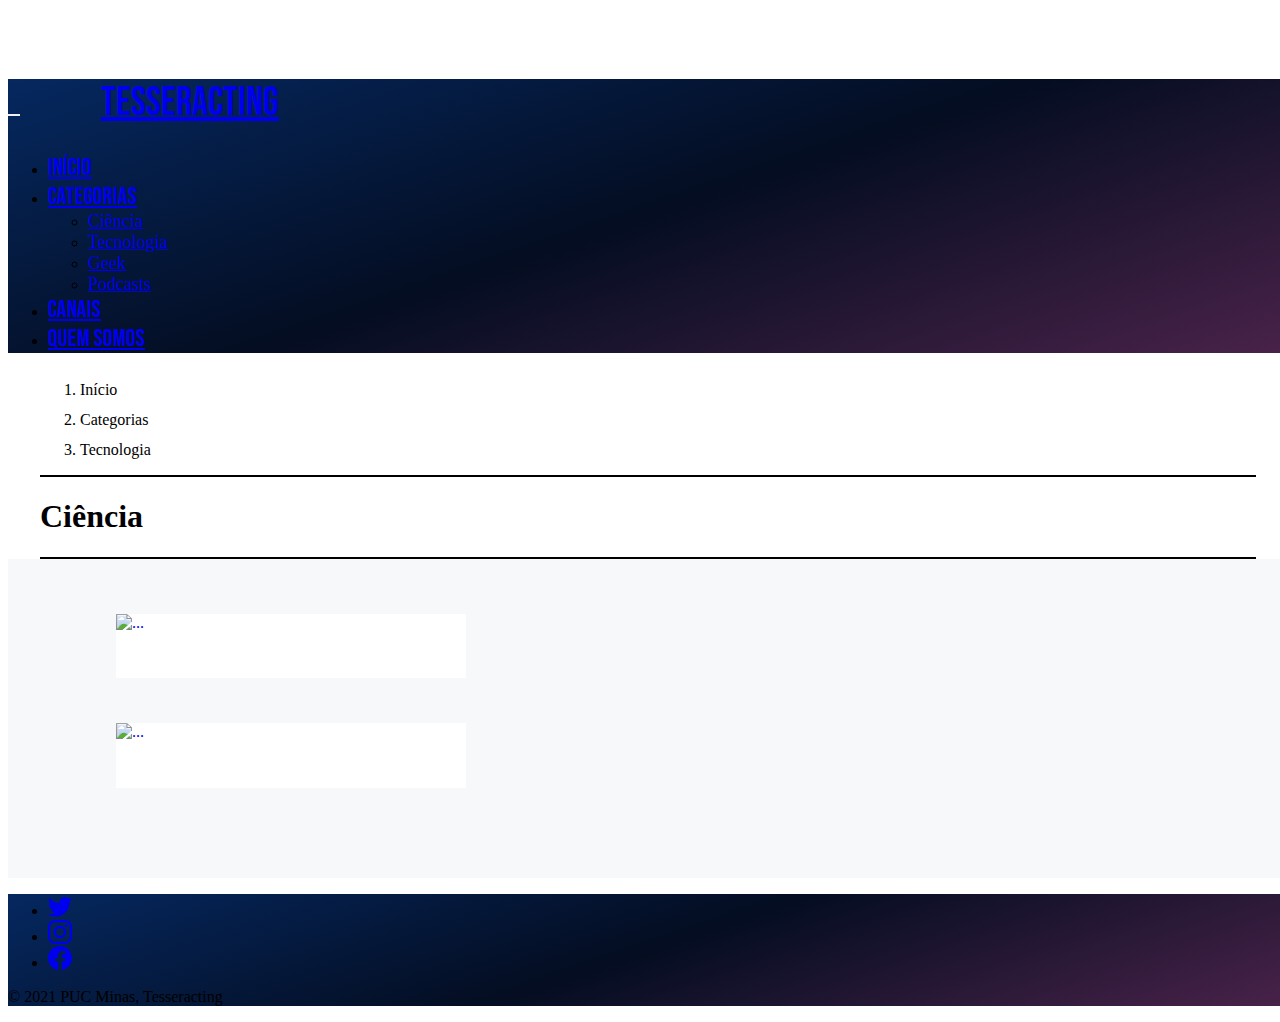
==== src/pages/CatCie.html @ fe3eee91 "Criação das páginas restantes de "Categorias", adição de "Últimas Notícias" na homepage e linkagem d" ====
<!doctype html>
<html lang="pt-br">

<head>
    <!-- Required meta tags -->
    <meta charset="utf-8">
    <meta name="viewport" content="width=device-width, initial-scale=1">

    <!-- Bootstrap CSS -->
    <link href="https://cdn.jsdelivr.net/npm/bootstrap@5.0.2/dist/css/bootstrap.min.css" rel="stylesheet"
        integrity="sha384-EVSTQN3/azprG1Anm3QDgpJLIm9Nao0Yz1ztcQTwFspd3yD65VohhpuuCOmLASjC" crossorigin="anonymous">
    <link rel="stylesheet" href="../style.css">

    <link rel="preconnect" href="https://fonts.googleapis.com">
    <link rel="preconnect" href="https://fonts.gstatic.com" crossorigin>
    <link href="https://fonts.googleapis.com/css2?family=Bebas+Neue&display=swap" rel="stylesheet">

    <script src="../scripts/scripts-pages/CatCie.js"></script>

    <title>Tesseracting - Ciência</title>
</head>

<body style="width: 100%;">

     <!--Inicio Header-->

  <div class="nav-all">
    <div class="row">
      <nav class="navbar navbar-expand-lg navbar-dark bg-dark fixed-top" id="custom-navbar">
        <button class="navbar-toggler ms-3" type="button" data-bs-toggle="collapse" data-bs-target="#navbarNav"
          aria-controls="navbarNav" aria-expanded="false" aria-label="Toggle navigation" style="border: none;">
          <span class="navbar-toggler-icon"></span>
        </button>
        <a class="navbar-brand" href="#"
          style="font-family: 'Bebas Neue', cursive; font-size: 250%; padding-left: 6%;">Tesseracting</a>
        <div class="collapse navbar-collapse" id="navbarNav" style="padding-right: 10%;">
          <ul class="navbar-nav col-sm-12 col-md-12 pb-2 d-flex justify-content-center" style="padding-top: 10px;">
            <li class="nav-item active">
              <a class="nav-link text-light" href="../index.html">Início</a>
            </li>
            <li class="nav-item">
              <div class="dropdown">
                <a href="#" class="nav-link text-light" role="button" id="dropdownMenuLink" data-bs-toggle="dropdown"
                  aria-expanded="false">
                  Categorias
                </a>

                <ul class="dropdown-menu" aria-labelledby="dropdownMenuLink">
                  <li><a class="dropdown-item" href="CatCie.html">Ciência</a></li>
                  <li><a class="dropdown-item" href="CatTec.html">Tecnologia</a></li>
                  <li><a class="dropdown-item" href="CatGeek.html">Geek</a></li>
                  <li><a class="dropdown-item" href="CatPod.html">Podcasts</a></li>
                </ul>
              </div>
            </li>
            <li class="nav-item">
              <a class="nav-link text-light" href="#">Canais</a>
            </li>
            <li class="nav-item">
              <a class="nav-link text-light" href="QuemSomos.html">Quem somos</a>
            </li>
          </ul>
        </div>
      </nav>
    </div>
  </div>

  <!--Fim Header-->

        <div class="container-fluid col-md-12 bg-light">
            <div class="row col-md-12">
                <nav class="trilha" style="--bs-breadcrumb-divider: '>>'; " aria-label="breadcrumb">
                    <ol class="breadcrumb fs-6">
                        <li class="breadcrumb-item active">Início</li>
                        <li class="breadcrumb-item active" aria-current="page">Categorias</li>
                        <li class="breadcrumb-item active" aria-current="page">Tecnologia</li>
                    </ol>
                </nav>
                <div class="titulo-cat">
                    <h1>Ciência</h1>
                </div>
            </div>
        </div>

        <div class="container-fluid col-12 bg-light">
            <div class="row col-md-12" id="news">
            </div>
        </div>
    </div>

  <!-- Social Footer -->
  <section class="social-footer">
    <svg xmlns="http://www.w3.org/2000/svg" style="display: none;">
      <symbol id="bootstrap" viewBox="0 0 118 94">
      <title>Bootstrap</title>
      <path fill-rule="evenodd" clip-rule="evenodd" d="M24.509 0c-6.733 0-11.715 5.893-11.492 12.284.214 6.14-.064 14.092-2.066 20.577C8.943 39.365 5.547 43.485 0 44.014v5.972c5.547.529 8.943 4.649 10.951 11.153 2.002 6.485 2.28 14.437 2.066 20.577C12.794 88.106 17.776 94 24.51 94H93.5c6.733 0 11.714-5.893 11.491-12.284-.214-6.14.064-14.092 2.066-20.577 2.009-6.504 5.396-10.624 10.943-11.153v-5.972c-5.547-.529-8.934-4.649-10.943-11.153-2.002-6.484-2.28-14.437-2.066-20.577C105.214 5.894 100.233 0 93.5 0H24.508zM80 57.863C80 66.663 73.436 72 62.543 72H44a2 2 0 01-2-2V24a2 2 0 012-2h18.437c9.083 0 15.044 4.92 15.044 12.474 0 5.302-4.01 10.049-9.119 10.88v.277C75.317 46.394 80 51.21 80 57.863zM60.521 28.34H49.948v14.934h8.905c6.884 0 10.68-2.772 10.68-7.727 0-4.643-3.264-7.207-9.012-7.207zM49.948 49.2v16.458H60.91c7.167 0 10.964-2.876 10.964-8.281 0-5.406-3.903-8.178-11.425-8.178H49.948z"></path>
      </symbol>
      <symbol id="facebook" viewBox="0 0 16 16">
      <path d="M16 8.049c0-4.446-3.582-8.05-8-8.05C3.58 0-.002 3.603-.002 8.05c0 4.017 2.926 7.347 6.75 7.951v-5.625h-2.03V8.05H6.75V6.275c0-2.017 1.195-3.131 3.022-3.131.876 0 1.791.157 1.791.157v1.98h-1.009c-.993 0-1.303.621-1.303 1.258v1.51h2.218l-.354 2.326H9.25V16c3.824-.604 6.75-3.934 6.75-7.951z"/>
      </symbol>
      <symbol id="instagram" viewBox="0 0 16 16">
        <path d="M8 0C5.829 0 5.556.01 4.703.048 3.85.088 3.269.222 2.76.42a3.917 3.917 0 0 0-1.417.923A3.927 3.927 0 0 0 .42 2.76C.222 3.268.087 3.85.048 4.7.01 5.555 0 5.827 0 8.001c0 2.172.01 2.444.048 3.297.04.852.174 1.433.372 1.942.205.526.478.972.923 1.417.444.445.89.719 1.416.923.51.198 1.09.333 1.942.372C5.555 15.99 5.827 16 8 16s2.444-.01 3.298-.048c.851-.04 1.434-.174 1.943-.372a3.916 3.916 0 0 0 1.416-.923c.445-.445.718-.891.923-1.417.197-.509.332-1.09.372-1.942C15.99 10.445 16 10.173 16 8s-.01-2.445-.048-3.299c-.04-.851-.175-1.433-.372-1.941a3.926 3.926 0 0 0-.923-1.417A3.911 3.911 0 0 0 13.24.42c-.51-.198-1.092-.333-1.943-.372C10.443.01 10.172 0 7.998 0h.003zm-.717 1.442h.718c2.136 0 2.389.007 3.232.046.78.035 1.204.166 1.486.275.373.145.64.319.92.599.28.28.453.546.598.92.11.281.24.705.275 1.485.039.843.047 1.096.047 3.231s-.008 2.389-.047 3.232c-.035.78-.166 1.203-.275 1.485a2.47 2.47 0 0 1-.599.919c-.28.28-.546.453-.92.598-.28.11-.704.24-1.485.276-.843.038-1.096.047-3.232.047s-2.39-.009-3.233-.047c-.78-.036-1.203-.166-1.485-.276a2.478 2.478 0 0 1-.92-.598 2.48 2.48 0 0 1-.6-.92c-.109-.281-.24-.705-.275-1.485-.038-.843-.046-1.096-.046-3.233 0-2.136.008-2.388.046-3.231.036-.78.166-1.204.276-1.486.145-.373.319-.64.599-.92.28-.28.546-.453.92-.598.282-.11.705-.24 1.485-.276.738-.034 1.024-.044 2.515-.045v.002zm4.988 1.328a.96.96 0 1 0 0 1.92.96.96 0 0 0 0-1.92zm-4.27 1.122a4.109 4.109 0 1 0 0 8.217 4.109 4.109 0 0 0 0-8.217zm0 1.441a2.667 2.667 0 1 1 0 5.334 2.667 2.667 0 0 1 0-5.334z"/>
      </symbol>
      <symbol id="twitter" viewBox="0 0 16 16">
      <path d="M5.026 15c6.038 0 9.341-5.003 9.341-9.334 0-.14 0-.282-.006-.422A6.685 6.685 0 0 0 16 3.542a6.658 6.658 0 0 1-1.889.518 3.301 3.301 0 0 0 1.447-1.817 6.533 6.533 0 0 1-2.087.793A3.286 3.286 0 0 0 7.875 6.03a9.325 9.325 0 0 1-6.767-3.429 3.289 3.289 0 0 0 1.018 4.382A3.323 3.323 0 0 1 .64 6.575v.045a3.288 3.288 0 0 0 2.632 3.218 3.203 3.203 0 0 1-.865.115 3.23 3.23 0 0 1-.614-.057 3.283 3.283 0 0 0 3.067 2.277A6.588 6.588 0 0 1 .78 13.58a6.32 6.32 0 0 1-.78-.045A9.344 9.344 0 0 0 5.026 15z"/>
      </symbol>
    </svg>
  </section> 

  <!--Footer -->
  <section class="footer">
    <div class="container-larger bg-dark">
    <footer class="py-3 my-0">
      <ul class="nav justify-content-center  pb-0 mb-3">
        <li class="ms-3"><a class="text-muted" href="#"><svg class="bi" width="24" height="24"><use xlink:href="#twitter"/></svg></a></li>
        <li class="ms-3"><a class="text-muted" href="#"><svg class="bi" width="24" height="24"><use xlink:href="#instagram"/></svg></a></li>
        <li class="ms-3"><a class="text-muted" href="#"><svg class="bi" width="24" height="24"><use xlink:href="#facebook"/></svg></a></li>
      </ul>
      <p class="text-center text-muted">&copy; 2021 PUC Minas, Tesseracting</p>
    </footer>
    </div>
  </section>

    <!-- Option 1: Bootstrap Bundle with Popper -->
    <script src="https://cdn.jsdelivr.net/npm/bootstrap@5.0.2/dist/js/bootstrap.bundle.min.js"
        integrity="sha384-MrcW6ZMFYlzcLA8Nl+NtUVF0sA7MsXsP1UyJoMp4YLEuNSfAP+JcXn/tWtIaxVXM"
        crossorigin="anonymous"></script>

    <!-- Option 2: Separate Popper and Bootstrap JS -->

    <!--
    <script src="https://cdn.jsdelivr.net/npm/@popperjs/core@2.9.2/dist/umd/popper.min.js" integrity="sha384-IQsoLXl5PILFhosVNubq5LC7Qb9DXgDA9i+tQ8Zj3iwWAwPtgFTxbJ8NT4GN1R8p" crossorigin="anonymous"></script>
    <script src="https://cdn.jsdelivr.net/npm/bootstrap@5.0.2/dist/js/bootstrap.min.js" integrity="sha384-cVKIPhGWiC2Al4u+LWgxfKTRIcfu0JTxR+EQDz/bgldoEyl4H0zUF0QKbrJ0EcQF" crossorigin="anonymous"></script>
    -->
</body>

</html>
---- src/style.css ----
body {
    margin-top: 79px;
}

.bg-dark{
    background: rgb(5,40,96) !important;
    background: linear-gradient(161deg, rgba(5,40,96,1) 0%, rgba(4,13,33,1) 50%, rgba(73,34,73,1) 100%)!important;
}

#navbg {
    background: linear-gradient(161deg, rgba(5,40,96,1) 0%, rgba(4,13, 33,1) 50%, rgba(73,34,73,1) 100%) !important;
    width: 100%;
}

.header {
    display: flex;
    height: 18vh;
    justify-content: center;
    align-items: flex-end;
    margin-bottom: 20px;
}

.carousel-item:before {
    content:'';
    position: absolute;
    left: 0; 
    top:0;
    width: 100%; 
    height: 100%;
    background: -webkit-linear-gradient(top, rgba(0,47,75,0.5) 0%,rgba(0, 0, 0, 0.11) 100%); 
}

.card-group-home {
    display: flex;
    justify-content: center;
    float: none;
    margin: 0px;
    padding: 30px;
}

#card-home {
    width: 350px; 
    background-color: #FFF;
    margin: 30px;
    border: none;
    box-shadow: 11px 9px 9px rgba(0, 0, 0, 0.219);
}

#card-inner-home {
    justify-content: center;
}

#card-home:hover, #card-home:active {
    transition: 0.5s;
    transform: scale(1.04);
    box-shadow: 11px 9px 9px rgba(73,34,73,1);
}

#latest-news-card:hover, #latest-news-card:active {
    transition: 0.5s;
    transform: scale(1.01);
    box-shadow: 11px 9px 9px rgba(5, 67, 96, 0.705);    
}

#latest-news {
    display: flex;
    justify-content: left;
    margin: 10px 5px;
}

#latest-news-card {
    box-shadow: 11px 9px 9px rgba(0, 0, 0, 0.219);
}

#latest-news-break h1 {
    font-size: 1.6em;    
}

.nav-all {
    width: 100%;
    background: rgb(5,40,96);
    background: linear-gradient(161deg, rgba(5,40,96,1) 0%, rgba(4,13, 33,1) 50%, rgba(73,34,73,1) 100%) !important;
}

.titulo-cat {
    display: block;
    margin: auto;
    padding-left: 0px;
    width: 95%; 
    border-top-width: 2px; 
    border-top-style: solid; 
    border-top-color: black; 
    border-bottom-width: 2px; border-bottom-style: solid; border-bottom-color: black;     
}

.mb-2 {
    margin-bottom: 0rem!important;
}

.mt-2 {
    margin-top: 0rem!important;
}

.row {
    --bs-gutter-x: 0rem;
}


@media only screen and (max-width: 575px) {
    body {
        margin-top: 0px;
    }

    .header {
      display: none;
    }

    #custom-navbar {
        position: relative;
    }
    
    ul {
        margin-left: 4%;
        margin-top: 3%;
    }

    .navbar-brand {
        width: 70%;
    }

    #carouselExampleCaptions {
        display: none;
    }

    .card {
        display: flex;
        margin: auto; 
        float: none; 
        min-width: 19rem;
    }

    #card-body {
        padding: 10px;
    }

    #img-background {
        border-width: 0px;
        border-radius: 0px;
    }

    .card-group-home {
        display: block;
        margin: auto;  
        justify-content: center;  
        padding: 30px 30px 1px 30px;
    }

    #card-home {
        width: 10em;
        margin: 0px 0px 50px 0px;        
    }

    #latest-news {
        justify-content: center;
        width: 80%;
        margin: auto;
    }

    #latest-news-card {
        margin: 30px 0px;
        min-height: 350px ;
    }

    #latest-news-card h5 {
        padding: 5px 5px 5px 0px;
    }

    #latest-news-card p {
        padding: 20px 20px 20px 0px;
    }
}


.nav-link {
    font-size: 150%;
    font-family: 'Bebas Neue', cursive;
}

.dropdown-item{
    font-size: 18px;
}

.card {
    background-color: transparent;
}

body {
    overflow-x: hidden;
    overflow-y: scroll;
}

#img-background {
    border-width: 0px;
    border-color: transparent;
    border-style: solid;
}

.img-principal {
    border-radius: 10px;
    width: 100%;
}

.social-media {
    margin-inline: 20px;
}

.trilha {
    width: 95%;
    margin: auto;
    padding: 0px;
}

.breadcrumb-item {
    padding-top: 12px;
}

#hrefcard {
    text-decoration: none;
}

#card-cat {
    text-align: center;
    padding-top: 10px;
    padding-bottom: 10px;
}

#card:hover, #card:active {
    transition: 0.5s;
    transform: scale(1.04);
    box-shadow: 11px 9px 9px rgb(73,34,73,1);
}

#news {
    padding: 45px 80px 45px 80px;
    background-color: #F7F8F9;
    justify-content: center;
}

#card {
    width: 350px; 
    background-color: #FFF;
    margin: 10px 39px 45px 28px;
    padding: 0px;
}

.card-title {
    font-size: 1.1rem;
    text-align: left;
    color: #000;
    font-weight: 700;
    padding: 0px;
}

.card-text {
    font-size: 1rem;
    text-align: left;
    color: #000;
    padding: 7px 0px 10px 0px;
    font-family: 'Bebas Neue', cursive;
}

.cor-especial{
    color: darkslateblue;
}

.botao-color-especial {
    background-color: darkslateblue;
    color: white;
}

.borda-color-especial {
    border-color: darkslateblue;
    
}

.card-posicao-img{
    object-fit:cover;
    height: 120px;
}

.card-posicao-img-sobre{
   object-fit:cover;
    height: 120px; 
    
}
.card-largura{
    max-width: 12rem;
    font-size: small;
    text-align: center;
}


.b-example-divider {
    height: 3rem;
    background-color: rgba(0, 0, 0, .1);
    border: solid rgba(0, 0, 0, .15);
    border-width: 1px 0;
    box-shadow: inset 0 .5em 1.5em rgba(0, 0, 0, .1), inset 0 .125em .5em rgba(0, 0, 0, .15);
  }
  
  .bi {
    vertical-align: -.125em;
    fill: currentColor;
  }
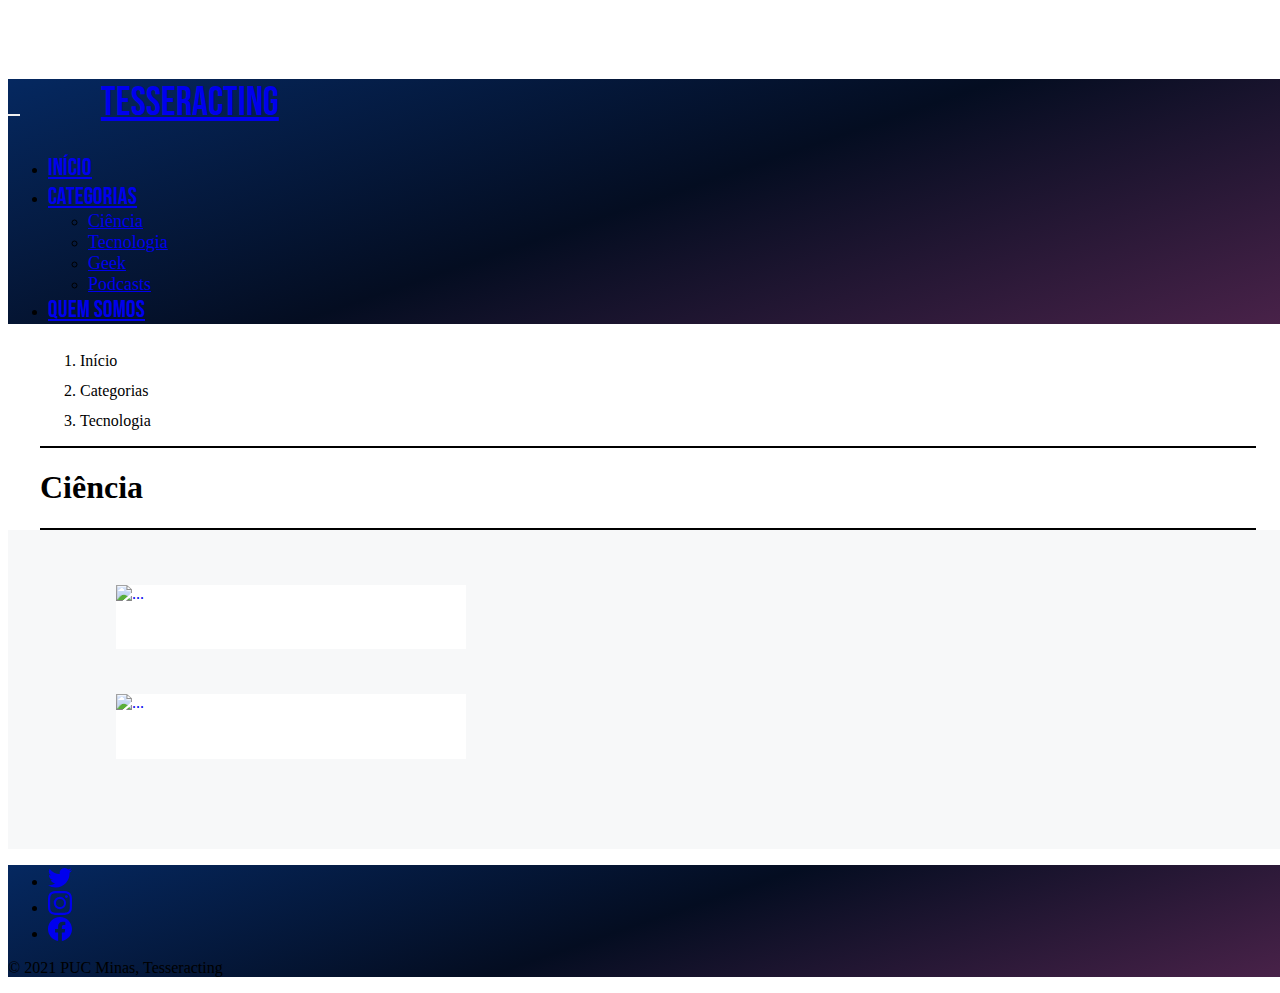
==== commit 744ce1a8: "Retirada_canais" ====
--- a/src/pages/CatCie.html
+++ b/src/pages/CatCie.html
@@ -52,9 +52,6 @@
                   <li><a class="dropdown-item" href="CatPod.html">Podcasts</a></li>
                 </ul>
               </div>
-            </li>
-            <li class="nav-item">
-              <a class="nav-link text-light" href="#">Canais</a>
             </li>
             <li class="nav-item">
               <a class="nav-link text-light" href="QuemSomos.html">Quem somos</a>
--- a/src/style.css
+++ b/src/style.css
@@ -178,6 +178,10 @@
     #latest-news-card p {
         padding: 20px 20px 20px 0px;
     }
+
+    #latest-news-break h1 {
+        font-size: 1.8em;    
+    }
 }
 
 
@@ -218,6 +222,7 @@
     width: 95%;
     margin: auto;
     padding: 0px;
+    margin-top: 10px;
 }
 
 .breadcrumb-item {
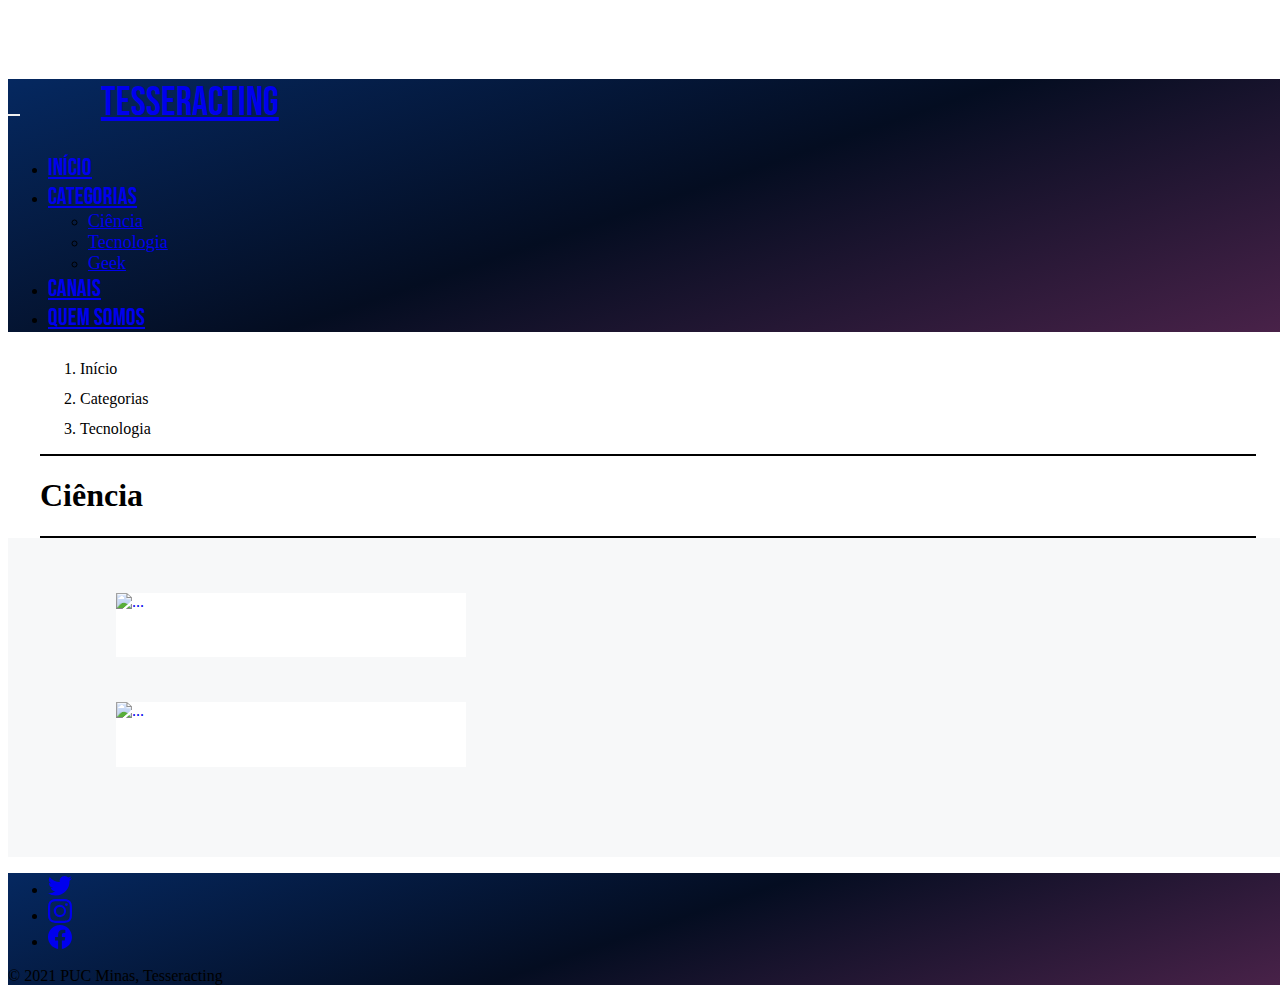
==== commit 90aa98bb: "Retirada da página "Podcasts"" ====
--- a/src/pages/CatCie.html
+++ b/src/pages/CatCie.html
@@ -49,9 +49,11 @@
                   <li><a class="dropdown-item" href="CatCie.html">Ciência</a></li>
                   <li><a class="dropdown-item" href="CatTec.html">Tecnologia</a></li>
                   <li><a class="dropdown-item" href="CatGeek.html">Geek</a></li>
-                  <li><a class="dropdown-item" href="CatPod.html">Podcasts</a></li>
                 </ul>
               </div>
+            </li>
+            <li class="nav-item">
+              <a class="nav-link text-light" href="#">Canais</a>
             </li>
             <li class="nav-item">
               <a class="nav-link text-light" href="QuemSomos.html">Quem somos</a>
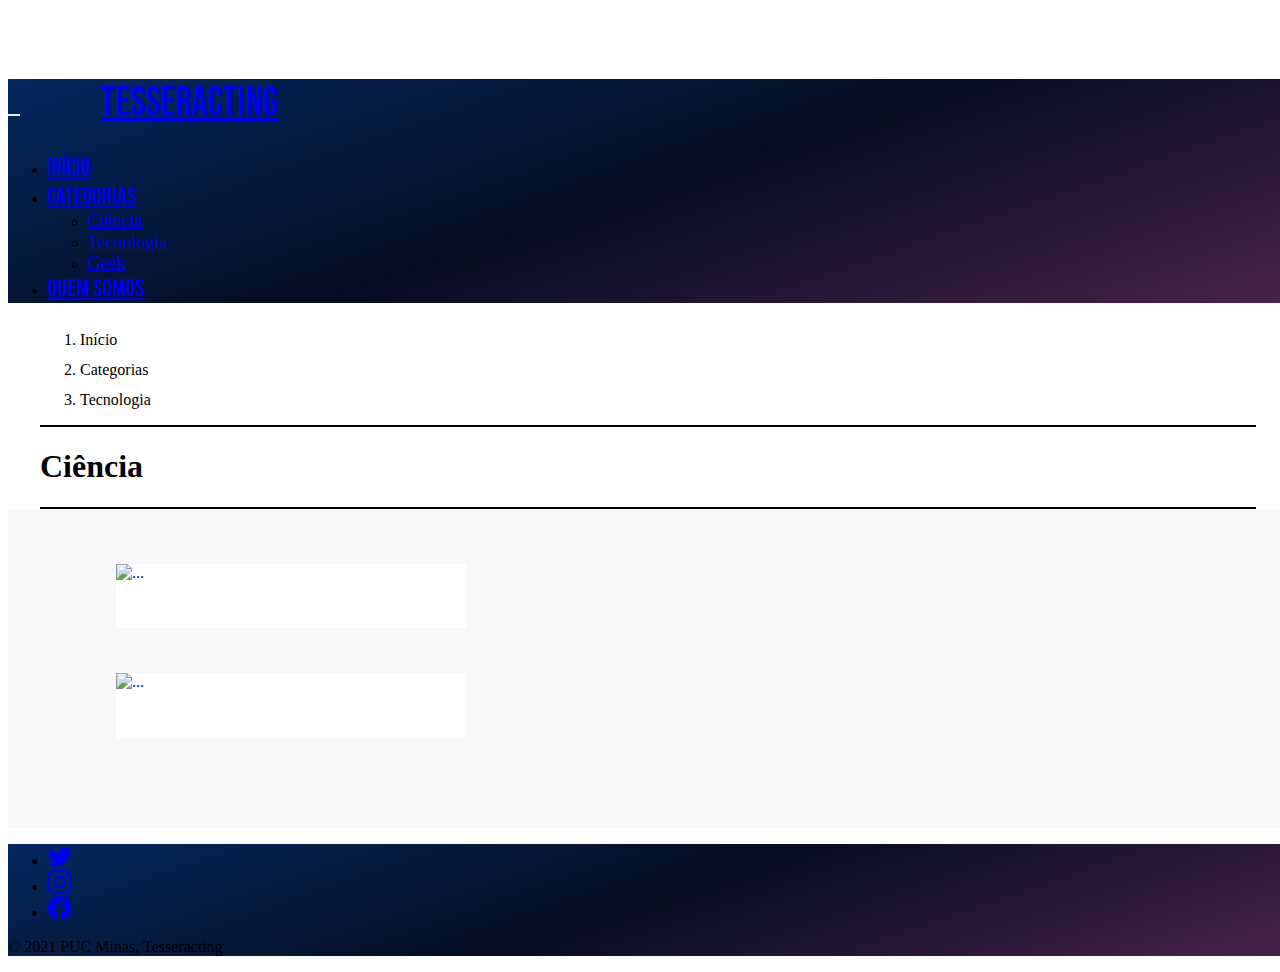
==== commit 3c76c435: "Retirada-Canais-Navbar" ====
--- a/src/pages/CatCie.html
+++ b/src/pages/CatCie.html
@@ -51,9 +51,6 @@
                   <li><a class="dropdown-item" href="CatGeek.html">Geek</a></li>
                 </ul>
               </div>
-            </li>
-            <li class="nav-item">
-              <a class="nav-link text-light" href="#">Canais</a>
             </li>
             <li class="nav-item">
               <a class="nav-link text-light" href="QuemSomos.html">Quem somos</a>
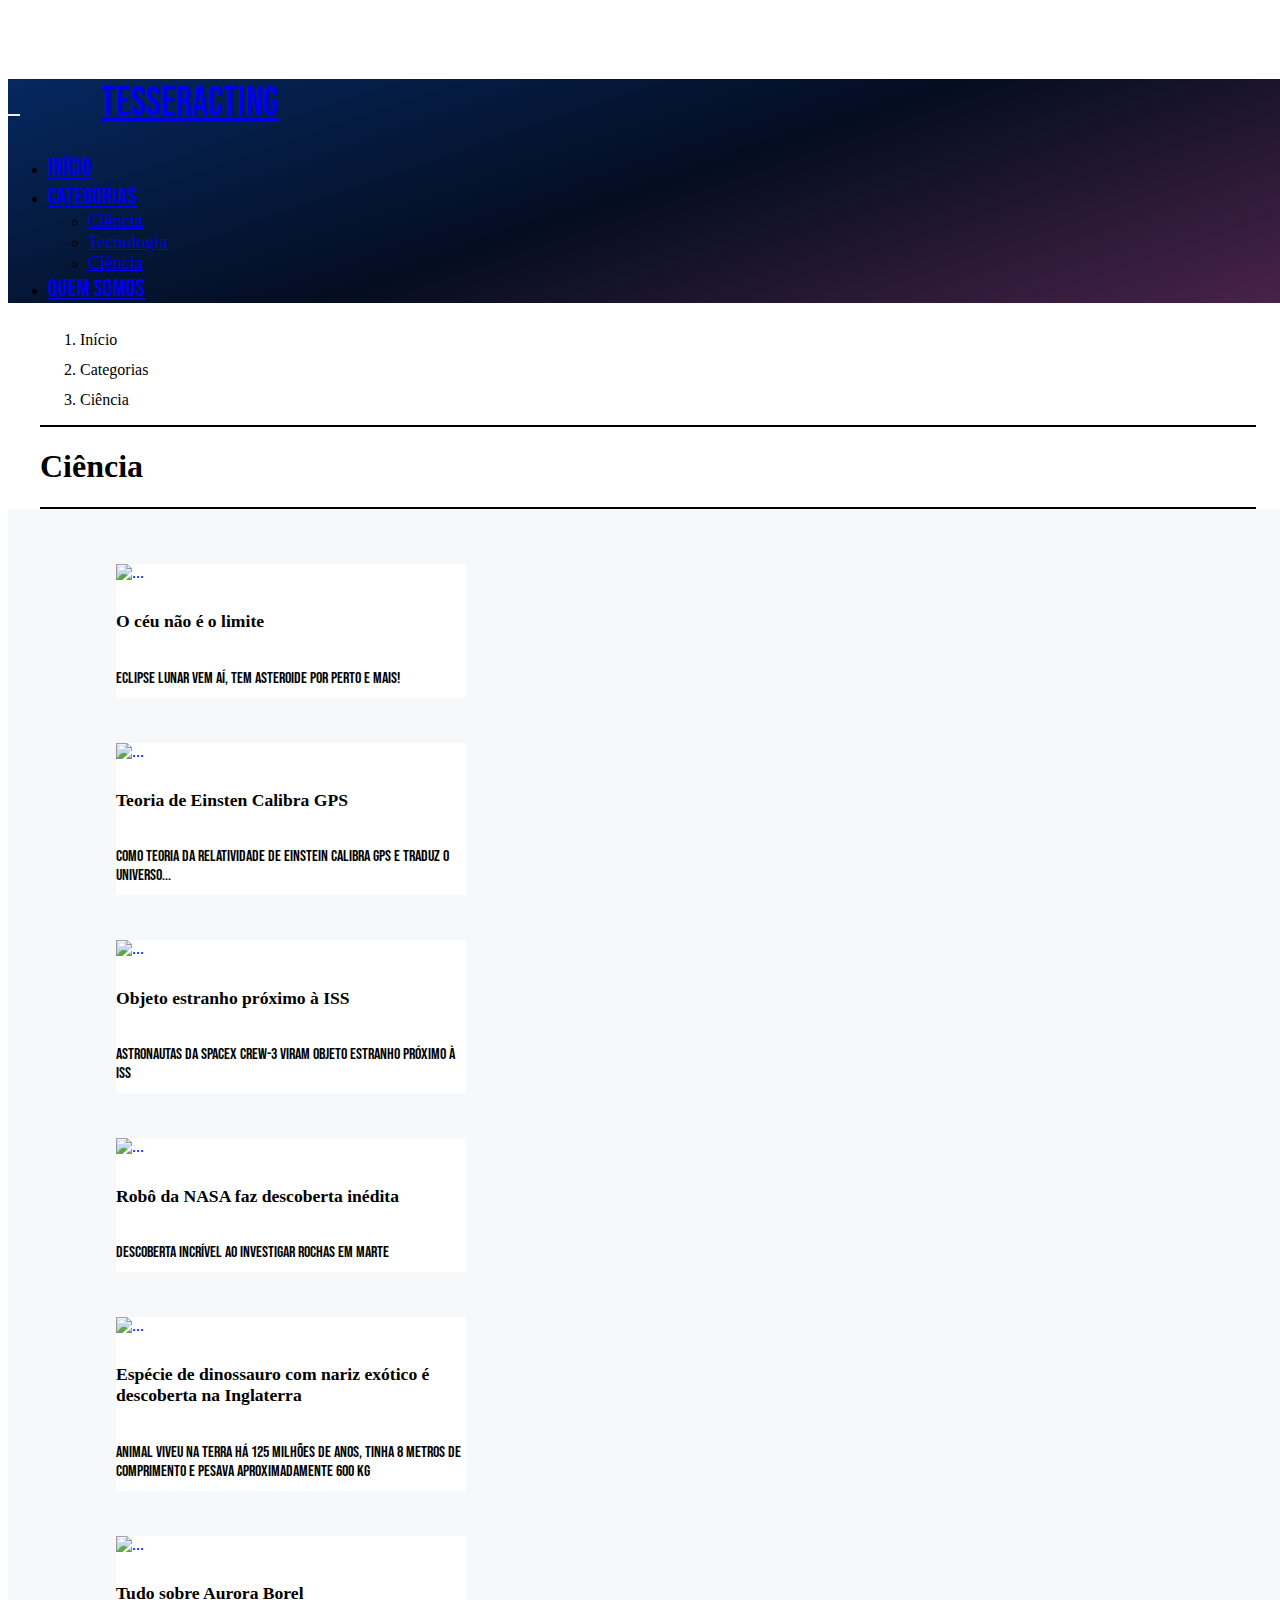
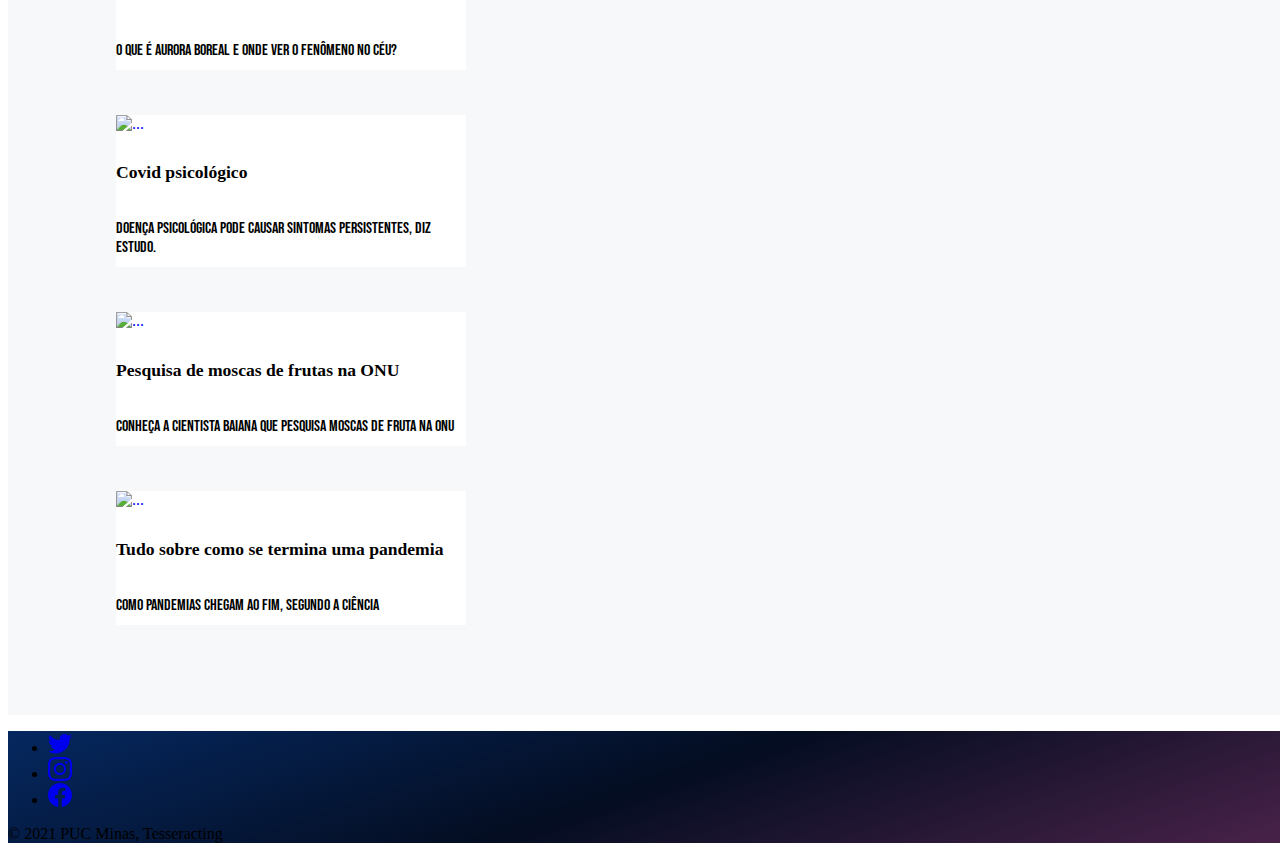
==== commit 6542ff8a: "adiciona responsividade e links" ====
--- a/src/pages/CatCie.html
+++ b/src/pages/CatCie.html
@@ -48,7 +48,7 @@
                 <ul class="dropdown-menu" aria-labelledby="dropdownMenuLink">
                   <li><a class="dropdown-item" href="CatCie.html">Ciência</a></li>
                   <li><a class="dropdown-item" href="CatTec.html">Tecnologia</a></li>
-                  <li><a class="dropdown-item" href="CatGeek.html">Geek</a></li>
+                  <li><a class="dropdown-item" href="CatGeek.html">Ciência</a></li>
                 </ul>
               </div>
             </li>
@@ -69,7 +69,7 @@
                     <ol class="breadcrumb fs-6">
                         <li class="breadcrumb-item active">Início</li>
                         <li class="breadcrumb-item active" aria-current="page">Categorias</li>
-                        <li class="breadcrumb-item active" aria-current="page">Tecnologia</li>
+                        <li class="breadcrumb-item active" aria-current="page">Ciência</li>
                     </ol>
                 </nav>
                 <div class="titulo-cat">
--- a/src/style.css
+++ b/src/style.css
@@ -1,319 +1,366 @@
 body {
-    margin-top: 79px;
-}
-
-.bg-dark{
-    background: rgb(5,40,96) !important;
-    background: linear-gradient(161deg, rgba(5,40,96,1) 0%, rgba(4,13,33,1) 50%, rgba(73,34,73,1) 100%)!important;
+  margin-top: 79px;
+}
+
+.bg-dark {
+  background: rgb(5, 40, 96) !important;
+  background: linear-gradient(
+    161deg,
+    rgba(5, 40, 96, 1) 0%,
+    rgba(4, 13, 33, 1) 50%,
+    rgba(73, 34, 73, 1) 100%
+  ) !important;
 }
 
 #navbg {
-    background: linear-gradient(161deg, rgba(5,40,96,1) 0%, rgba(4,13, 33,1) 50%, rgba(73,34,73,1) 100%) !important;
-    width: 100%;
+  background: linear-gradient(
+    161deg,
+    rgba(5, 40, 96, 1) 0%,
+    rgba(4, 13, 33, 1) 50%,
+    rgba(73, 34, 73, 1) 100%
+  ) !important;
+  width: 100%;
 }
 
 .header {
+  display: flex;
+  height: 18vh;
+  justify-content: center;
+  align-items: flex-end;
+  margin-bottom: 20px;
+}
+
+.carousel-item:before {
+  content: "";
+  position: absolute;
+  left: 0;
+  top: 0;
+  width: 100%;
+  height: 100%;
+  background: -webkit-linear-gradient(
+    top,
+    rgba(0, 47, 75, 0.5) 0%,
+    rgba(0, 0, 0, 0.11) 100%
+  );
+}
+
+.card-group-home {
+  display: flex;
+  justify-content: center;
+  float: none;
+  margin: 0px;
+  padding: 30px;
+}
+
+#card-home {
+  width: 350px;
+  background-color: #fff;
+  margin: 30px;
+  border: none;
+  box-shadow: 11px 9px 9px rgba(0, 0, 0, 0.219);
+}
+
+#card-inner-home {
+  justify-content: center;
+}
+
+#card-home:hover, #card-home:active {
+  transition: 0.5s;
+  transform: scale(1.04);
+  box-shadow: 11px 9px 9px rgba(73, 34, 73, 1);
+}
+
+#latest-news-card:hover, #latest-news-card:active {
+  transition: 0.5s;
+  transform: scale(1.01);
+  box-shadow: 11px 9px 9px rgba(5, 67, 96, 0.705);
+}
+
+#latest-news {
+  display: flex;
+  justify-content: left;
+  margin: 10px 5px;
+}
+
+#latest-news-card {
+  box-shadow: 11px 9px 9px rgba(0, 0, 0, 0.219);
+}
+
+#latest-news-break h1 {
+  font-size: 1.6em;
+}
+
+.nav-all {
+  width: 100%;
+  background: rgb(5, 40, 96);
+  background: linear-gradient(
+    161deg,
+    rgba(5, 40, 96, 1) 0%,
+    rgba(4, 13, 33, 1) 50%,
+    rgba(73, 34, 73, 1) 100%
+  ) !important;
+}
+
+.titulo-cat {
+  display: block;
+  margin: auto;
+  padding-left: 0px;
+  width: 95%;
+  border-top-width: 2px;
+  border-top-style: solid;
+  border-top-color: black;
+  border-bottom-width: 2px;
+  border-bottom-style: solid;
+  border-bottom-color: black;
+}
+
+.mb-2 {
+  margin-bottom: 0rem !important;
+}
+
+.mt-2 {
+  margin-top: 0rem !important;
+}
+
+.row {
+  --bs-gutter-x: 0rem;
+}
+
+@media only screen and (max-width: 575px) {
+  body {
+    margin-top: 0px;
+  }
+
+  .header {
+    display: none;
+  }
+
+  #custom-navbar {
+    position: relative;
+  }
+
+  ul {
+    margin-left: 4%;
+    margin-top: 3%;
+  }
+
+  .navbar-brand {
+    width: 70%;
+  }
+
+  #carouselExampleCaptions {
+    display: none;
+  }
+
+  .card {
     display: flex;
-    height: 18vh;
-    justify-content: center;
-    align-items: flex-end;
-    margin-bottom: 20px;
-}
-
-.carousel-item:before {
-    content:'';
-    position: absolute;
-    left: 0; 
-    top:0;
-    width: 100%; 
-    height: 100%;
-    background: -webkit-linear-gradient(top, rgba(0,47,75,0.5) 0%,rgba(0, 0, 0, 0.11) 100%); 
-}
-
-.card-group-home {
-    display: flex;
-    justify-content: center;
+    margin: auto;
     float: none;
-    margin: 0px;
-    padding: 30px;
-}
-
-#card-home {
-    width: 350px; 
-    background-color: #FFF;
-    margin: 30px;
-    border: none;
-    box-shadow: 11px 9px 9px rgba(0, 0, 0, 0.219);
-}
-
-#card-inner-home {
-    justify-content: center;
-}
-
-#card-home:hover, #card-home:active {
-    transition: 0.5s;
-    transform: scale(1.04);
-    box-shadow: 11px 9px 9px rgba(73,34,73,1);
-}
-
-#latest-news-card:hover, #latest-news-card:active {
-    transition: 0.5s;
-    transform: scale(1.01);
-    box-shadow: 11px 9px 9px rgba(5, 67, 96, 0.705);    
-}
-
-#latest-news {
-    display: flex;
-    justify-content: left;
-    margin: 10px 5px;
-}
-
-#latest-news-card {
-    box-shadow: 11px 9px 9px rgba(0, 0, 0, 0.219);
-}
-
-#latest-news-break h1 {
-    font-size: 1.6em;    
-}
-
-.nav-all {
-    width: 100%;
-    background: rgb(5,40,96);
-    background: linear-gradient(161deg, rgba(5,40,96,1) 0%, rgba(4,13, 33,1) 50%, rgba(73,34,73,1) 100%) !important;
-}
-
-.titulo-cat {
+    min-width: 19rem;
+  }
+
+  #card-body {
+    padding: 10px;
+  }
+
+  #img-background {
+    border-width: 0px;
+    border-radius: 0px;
+  }
+
+  .card-group-home {
     display: block;
     margin: auto;
-    padding-left: 0px;
-    width: 95%; 
-    border-top-width: 2px; 
-    border-top-style: solid; 
-    border-top-color: black; 
-    border-bottom-width: 2px; border-bottom-style: solid; border-bottom-color: black;     
-}
-
-.mb-2 {
-    margin-bottom: 0rem!important;
-}
-
-.mt-2 {
-    margin-top: 0rem!important;
-}
-
-.row {
-    --bs-gutter-x: 0rem;
-}
-
-
-@media only screen and (max-width: 575px) {
-    body {
-        margin-top: 0px;
-    }
-
-    .header {
-      display: none;
-    }
-
-    #custom-navbar {
-        position: relative;
-    }
-    
-    ul {
-        margin-left: 4%;
-        margin-top: 3%;
-    }
-
-    .navbar-brand {
-        width: 70%;
-    }
-
-    #carouselExampleCaptions {
-        display: none;
-    }
-
-    .card {
-        display: flex;
-        margin: auto; 
-        float: none; 
-        min-width: 19rem;
-    }
-
-    #card-body {
-        padding: 10px;
-    }
-
-    #img-background {
-        border-width: 0px;
-        border-radius: 0px;
-    }
-
-    .card-group-home {
-        display: block;
-        margin: auto;  
-        justify-content: center;  
-        padding: 30px 30px 1px 30px;
-    }
-
-    #card-home {
-        width: 10em;
-        margin: 0px 0px 50px 0px;        
-    }
-
-    #latest-news {
-        justify-content: center;
-        width: 80%;
-        margin: auto;
-    }
-
-    #latest-news-card {
-        margin: 30px 0px;
-        min-height: 350px ;
-    }
-
-    #latest-news-card h5 {
-        padding: 5px 5px 5px 0px;
-    }
-
-    #latest-news-card p {
-        padding: 20px 20px 20px 0px;
-    }
-
-    #latest-news-break h1 {
-        font-size: 1.8em;    
-    }
-}
-
+    justify-content: center;
+    padding: 30px 30px 1px 30px;
+  }
+
+  #card-home {
+    width: 10em;
+    margin: 0px 0px 50px 0px;
+  }
+
+  #latest-news {
+    justify-content: center;
+    width: 80%;
+    margin: auto;
+  }
+
+  #latest-news-card {
+    margin: 30px 0px;
+    min-height: 350px;
+  }
+
+  #latest-news-card h5 {
+    padding: 5px 5px 5px 0px;
+  }
+
+  #latest-news-card p {
+    padding: 20px 20px 20px 0px;
+  }
+
+  #latest-news-break h1 {
+    font-size: 1.8em;
+  }
+
+ .card-posicao-img-sobre {
+    min-height: 300px;
+  }
+}
 
 .nav-link {
-    font-size: 150%;
-    font-family: 'Bebas Neue', cursive;
-}
-
-.dropdown-item{
-    font-size: 18px;
+  font-size: 150%;
+  font-family: "Bebas Neue", cursive;
+}
+
+.dropdown-item {
+  font-size: 18px;
 }
 
 .card {
-    background-color: transparent;
+  background-color: transparent;
 }
 
 body {
-    overflow-x: hidden;
-    overflow-y: scroll;
+  overflow-x: hidden;
+  overflow-y: scroll;
 }
 
 #img-background {
-    border-width: 0px;
-    border-color: transparent;
-    border-style: solid;
+  border-width: 0px;
+  border-color: transparent;
+  border-style: solid;
 }
 
 .img-principal {
-    border-radius: 10px;
-    width: 100%;
+  border-radius: 10px;
+  width: 100%;
 }
 
 .social-media {
-    margin-inline: 20px;
+  margin-inline: 20px;
 }
 
 .trilha {
-    width: 95%;
-    margin: auto;
-    padding: 0px;
-    margin-top: 10px;
+  width: 95%;
+  margin: auto;
+  padding: 0px;
 }
 
 .breadcrumb-item {
-    padding-top: 12px;
+  padding-top: 12px;
 }
 
 #hrefcard {
-    text-decoration: none;
+  text-decoration: none;
 }
 
 #card-cat {
-    text-align: center;
-    padding-top: 10px;
-    padding-bottom: 10px;
+  text-align: center;
+  padding-top: 10px;
+  padding-bottom: 10px;
 }
 
 #card:hover, #card:active {
-    transition: 0.5s;
-    transform: scale(1.04);
-    box-shadow: 11px 9px 9px rgb(73,34,73,1);
+  transition: 0.5s;
+  transform: scale(1.04);
+  box-shadow: 11px 9px 9px rgb(73, 34, 73, 1);
 }
 
 #news {
-    padding: 45px 80px 45px 80px;
-    background-color: #F7F8F9;
-    justify-content: center;
+  padding: 45px 80px 45px 80px;
+  background-color: #f7f8f9;
+  justify-content: center;
 }
 
 #card {
-    width: 350px; 
-    background-color: #FFF;
-    margin: 10px 39px 45px 28px;
-    padding: 0px;
+  width: 350px;
+  background-color: #fff;
+  margin: 10px 39px 45px 28px;
+  padding: 0px;
 }
 
 .card-title {
-    font-size: 1.1rem;
-    text-align: left;
-    color: #000;
-    font-weight: 700;
-    padding: 0px;
+  font-size: 1.1rem;
+  text-align: left;
+  color: #000;
+  font-weight: 700;
+  padding: 0px;
 }
 
 .card-text {
-    font-size: 1rem;
-    text-align: left;
-    color: #000;
-    padding: 7px 0px 10px 0px;
-    font-family: 'Bebas Neue', cursive;
-}
-
-.cor-especial{
-    color: darkslateblue;
+  font-size: 1rem;
+  text-align: left;
+  color: #000;
+  padding: 7px 0px 10px 0px;
+  font-family: "Bebas Neue", cursive;
+}
+
+.cor-especial {
+  color: darkslateblue;
 }
 
 .botao-color-especial {
-    background-color: darkslateblue;
-    color: white;
+  background-color: darkslateblue;
+  color: white;
 }
 
 .borda-color-especial {
-    border-color: darkslateblue;
-    
-}
-
-.card-posicao-img{
-    object-fit:cover;
-    height: 120px;
-}
-
-.card-posicao-img-sobre{
-   object-fit:cover;
-    height: 120px; 
-    
-}
-.card-largura{
-    max-width: 12rem;
-    font-size: small;
-    text-align: center;
-}
-
+  border-color: transparent;
+}
+
+.card-posicao-img {
+  object-fit: cover;
+  height: 120px;
+}
+
+.card-posicao-img-sobre {
+  object-fit: fill;
+  height: 308px;
+  border-radius: 100%;
+}
+.card-largura {
+  max-width: 12rem;
+  font-size: x-small;
+  text-align: left;
+}
 
 .b-example-divider {
-    height: 3rem;
-    background-color: rgba(0, 0, 0, .1);
-    border: solid rgba(0, 0, 0, .15);
-    border-width: 1px 0;
-    box-shadow: inset 0 .5em 1.5em rgba(0, 0, 0, .1), inset 0 .125em .5em rgba(0, 0, 0, .15);
-  }
-  
-  .bi {
-    vertical-align: -.125em;
-    fill: currentColor;
-  }+  height: 3rem;
+  background-color: rgba(0, 0, 0, 0.1);
+  border: solid rgba(0, 0, 0, 0.15);
+  border-width: 1px 0;
+  box-shadow: inset 0 0.5em 1.5em rgba(0, 0, 0, 0.1),
+    inset 0 0.125em 0.5em rgba(0, 0, 0, 0.15);
+}
+
+.bi {
+  vertical-align: -0.125em;
+  fill: currentColor;
+}
+
+#card-top-quemsomos {
+  display: flex;
+  justify-content: center;
+}
+
+#card-bottom-quemsomos {
+  display: flex;
+  justify-content: center;  
+}
+
+#card-quemsomos {
+  width: 320px;
+  background-color: #fff;
+  margin: 20px 39px 45px;
+  padding: 0px;
+}
+
+#card-body-quemsomos {
+  padding: 10px;
+}
+
+.link-homepage {
+  text-decoration: none;
+  color: white;
+}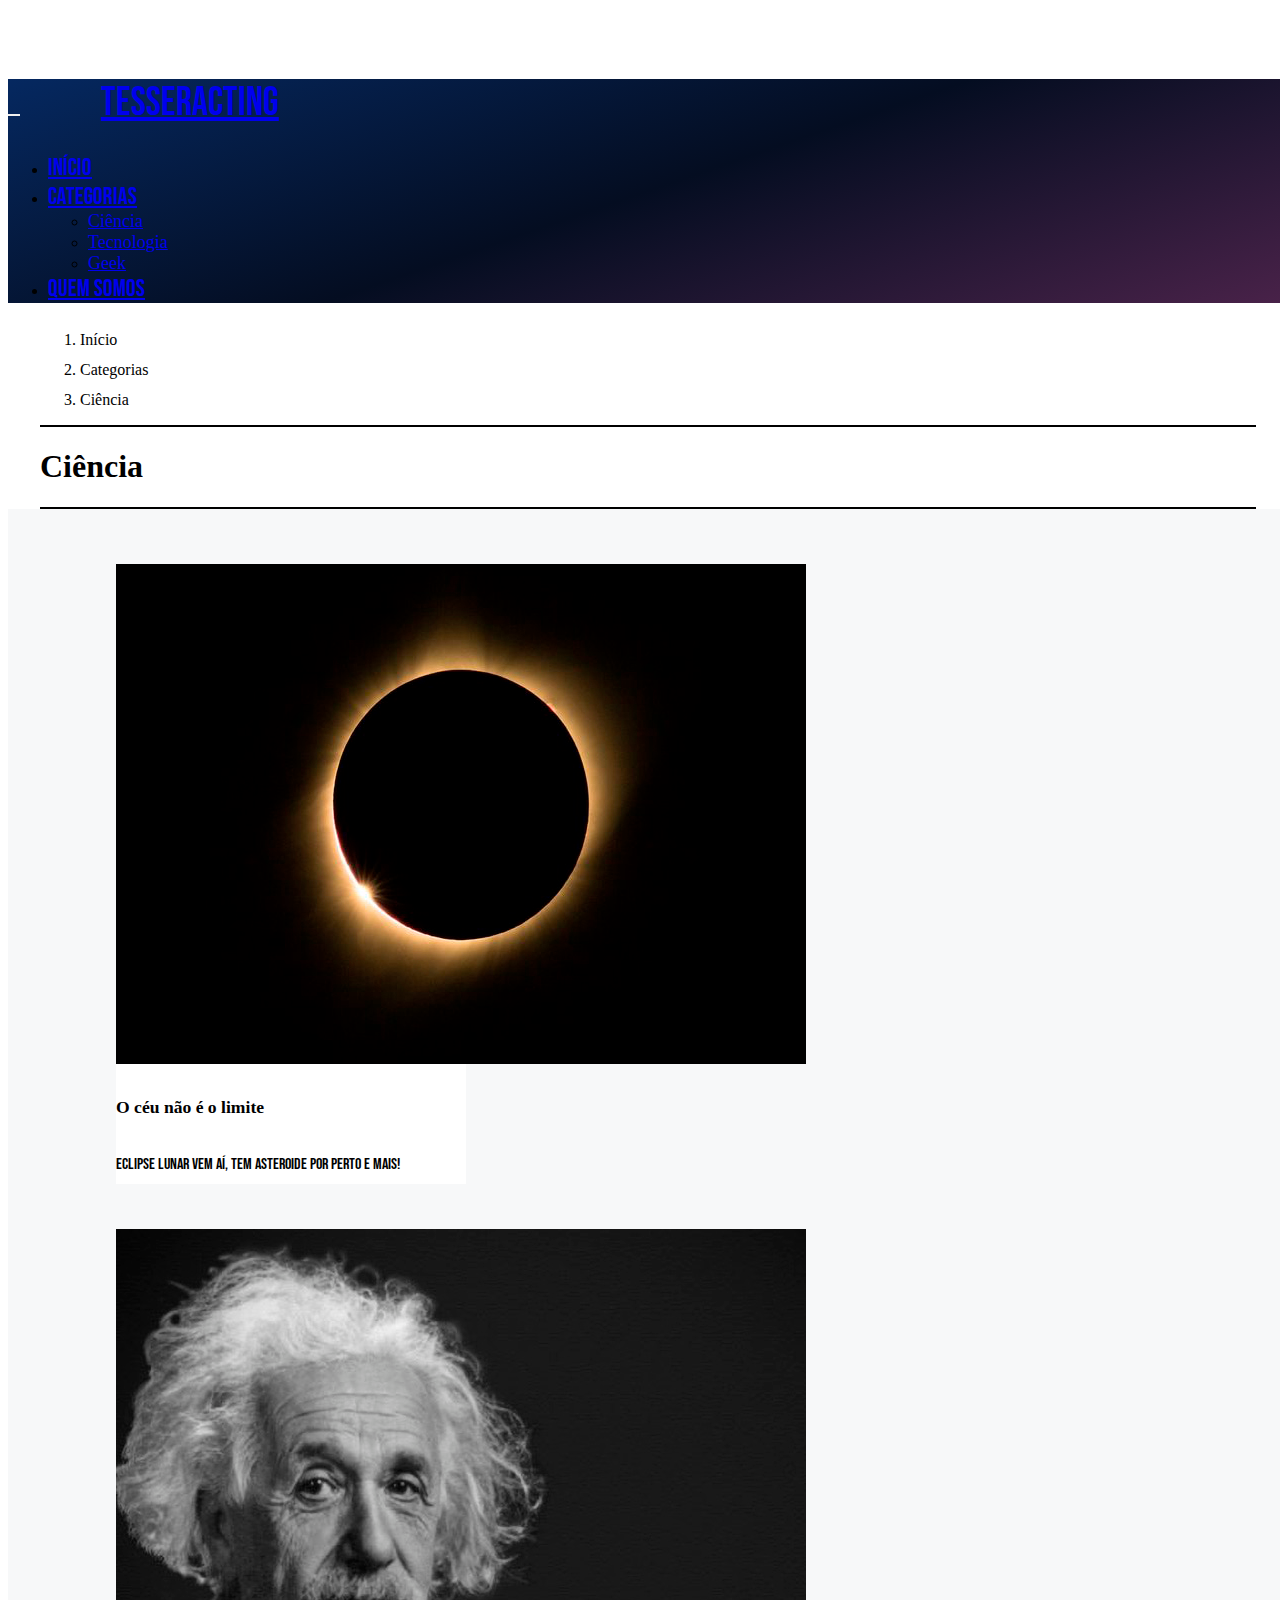
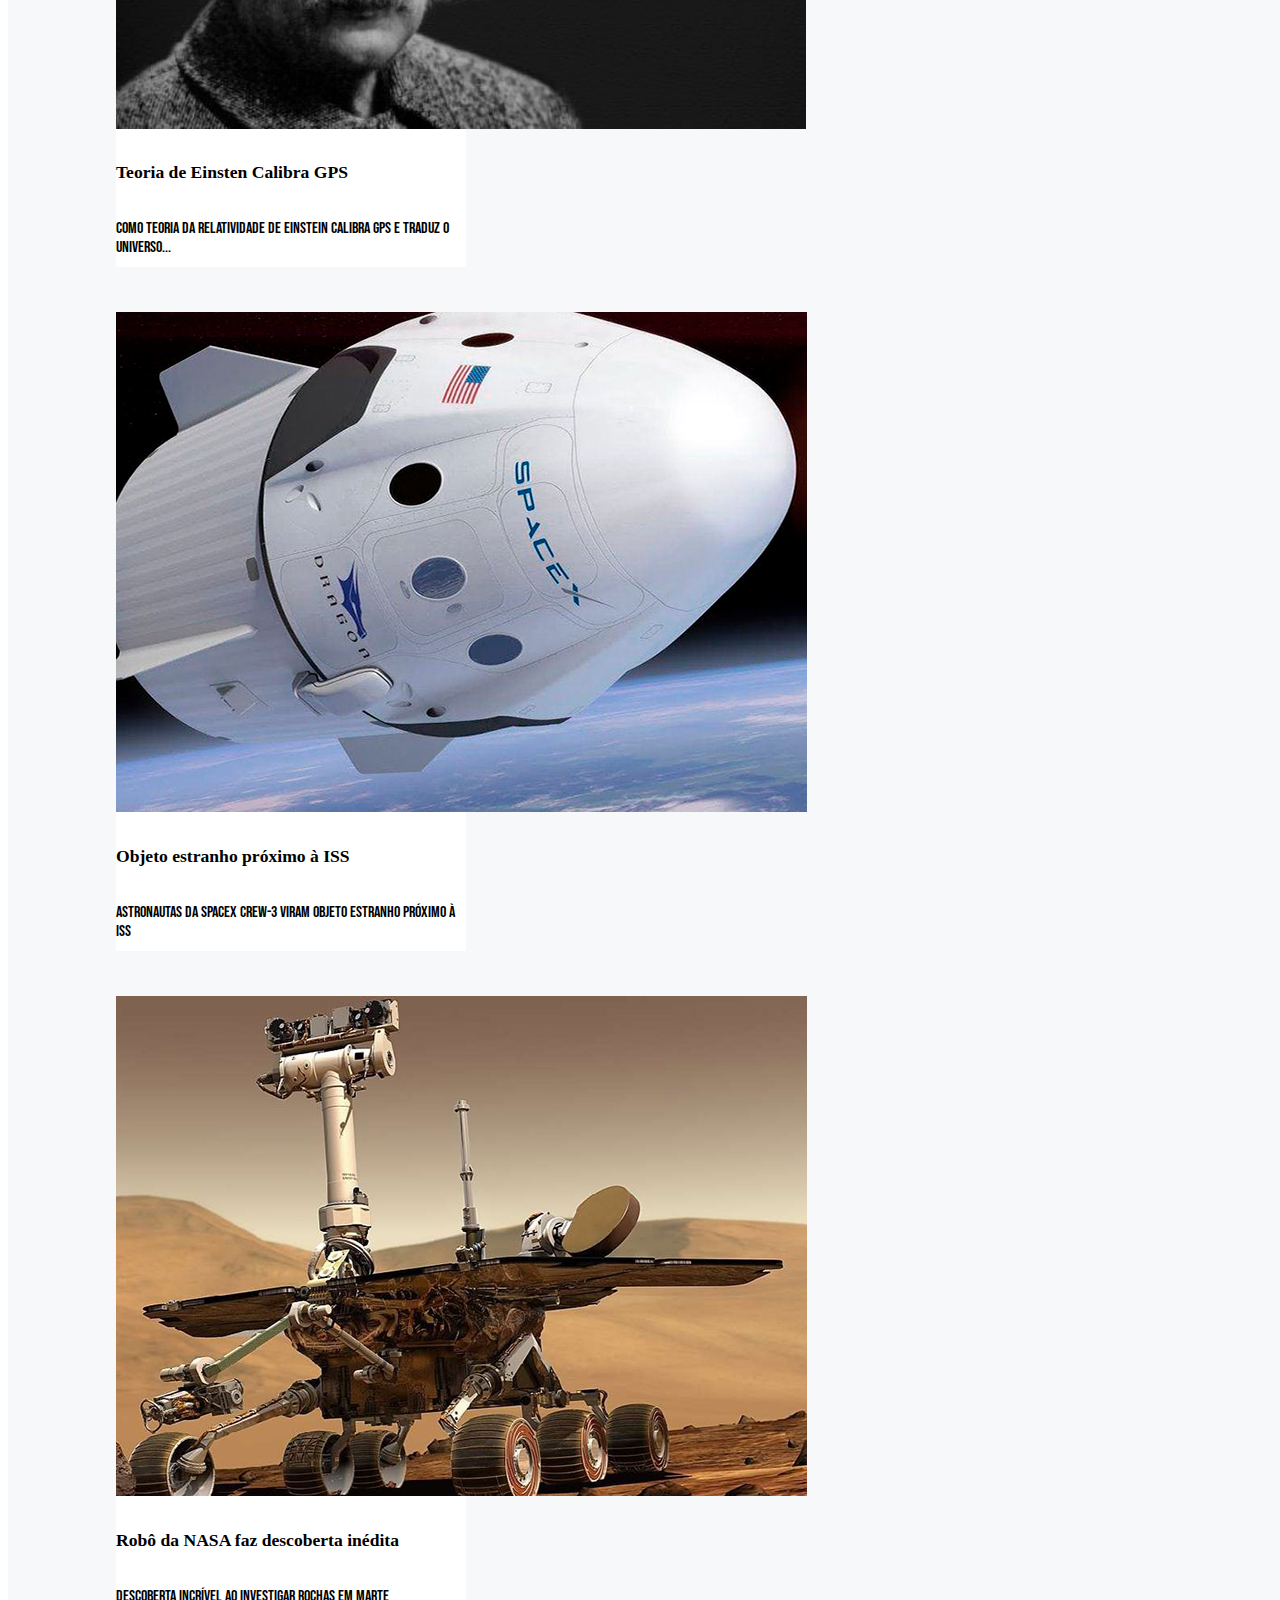
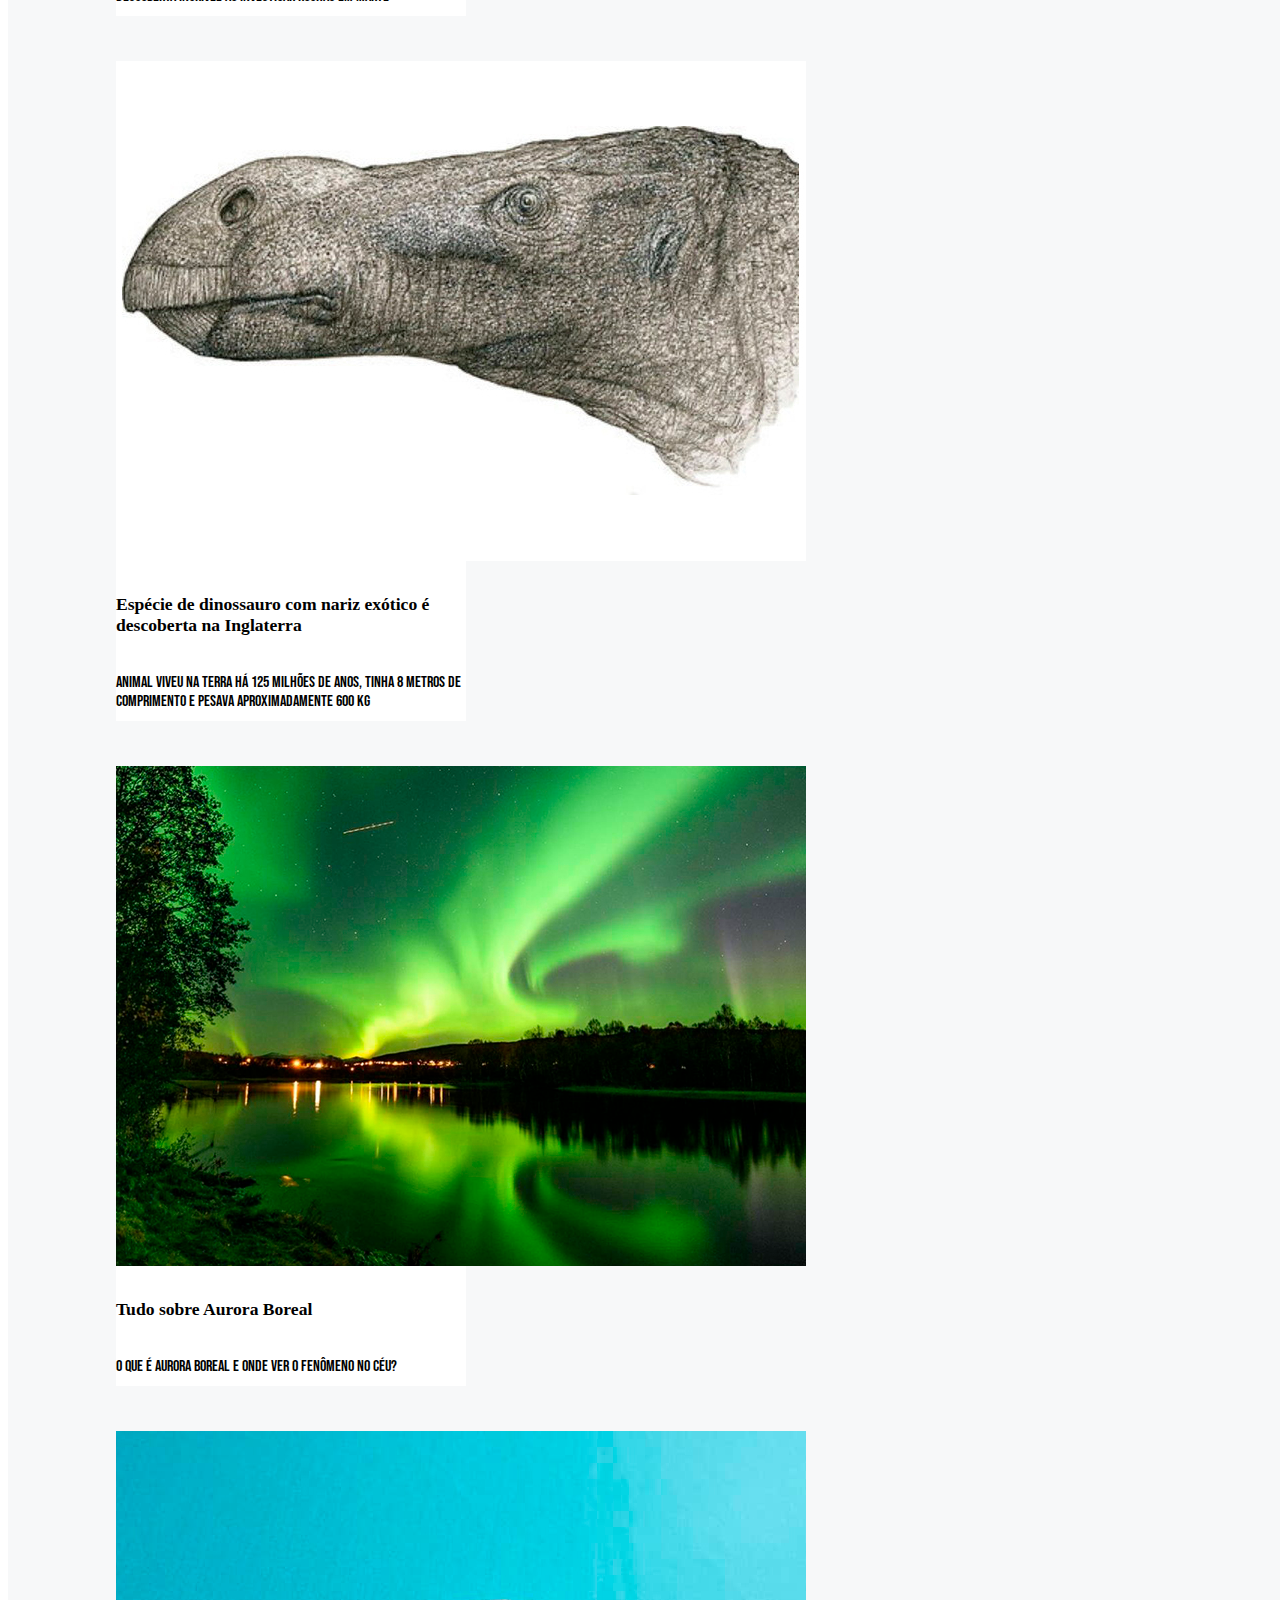
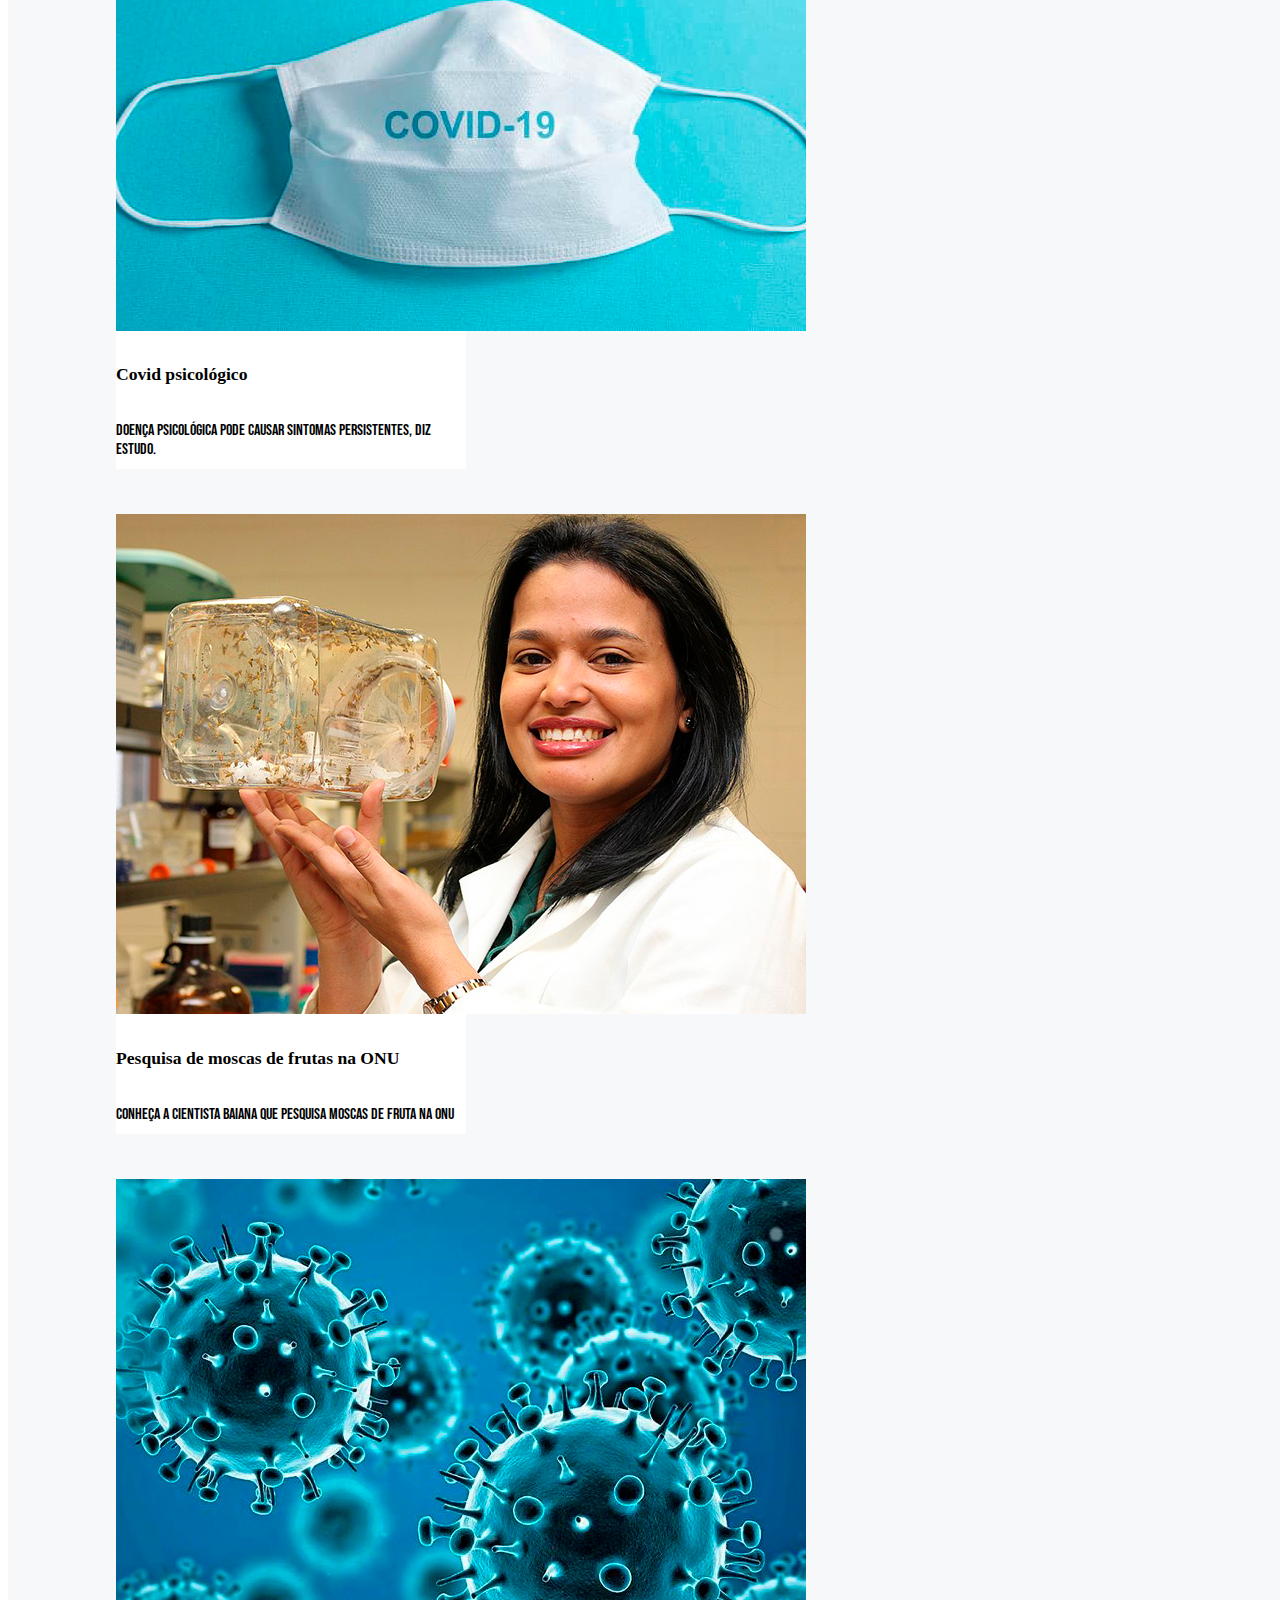
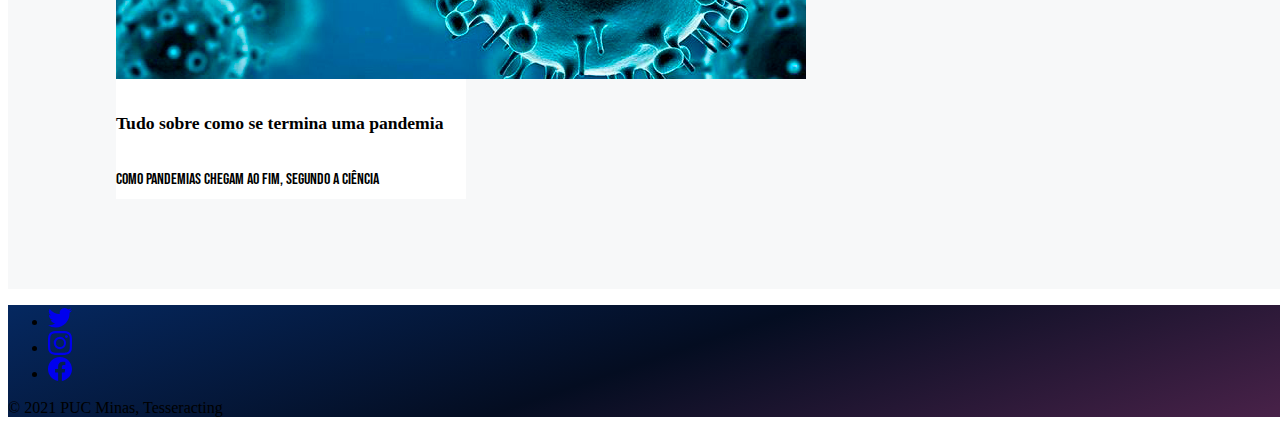
==== commit f31575b9: "Agora foi" ====
--- a/src/pages/CatCie.html
+++ b/src/pages/CatCie.html
@@ -48,7 +48,7 @@
                 <ul class="dropdown-menu" aria-labelledby="dropdownMenuLink">
                   <li><a class="dropdown-item" href="CatCie.html">Ciência</a></li>
                   <li><a class="dropdown-item" href="CatTec.html">Tecnologia</a></li>
-                  <li><a class="dropdown-item" href="CatGeek.html">Ciência</a></li>
+                  <li><a class="dropdown-item" href="CatGeek.html">Geek</a></li>
                 </ul>
               </div>
             </li>
